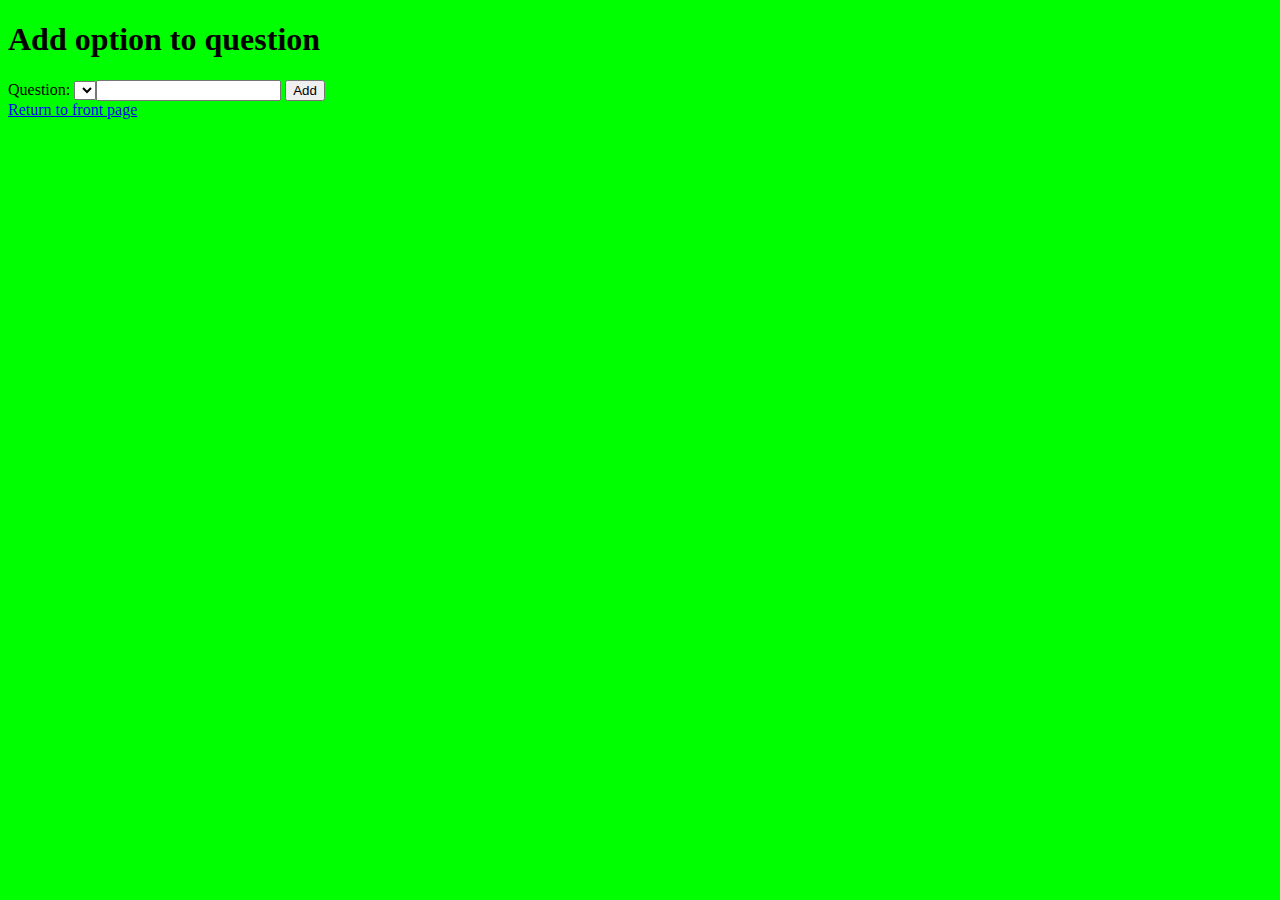
==== src/main/resources/addOption.html @ b674ae2f "Html and css fyles added" ====
<!DOCTYPE html>
<html lang="en">
<head>
  <meta charset="UTF-8">
  <title>Add option to question | Kristiania Questionnaire</title>
  <link rel="stylesheet" href="style.css">
</head>
<body>
<h1>Add option to question</h1>
<form method="GET" action="/api/tasks">
  <label>Question: <select id="questions" name="questions" /></label>
  <label>Option: <input type="text" name="option "/></label>
  <button>Add</button>
</form>
<div>
  <a href=".">Return to front page</a>
</div>
</body>
<script>
  fetch("/api/questionOptions")
          .then(function(response) {
            return response.text();
          }).then(function(text) {
    document.getElementById("questions").innerHTML = text;
  });
</script>
</html>
---- src/main/resources/style.css ----
body {
    background-color: lime;
}
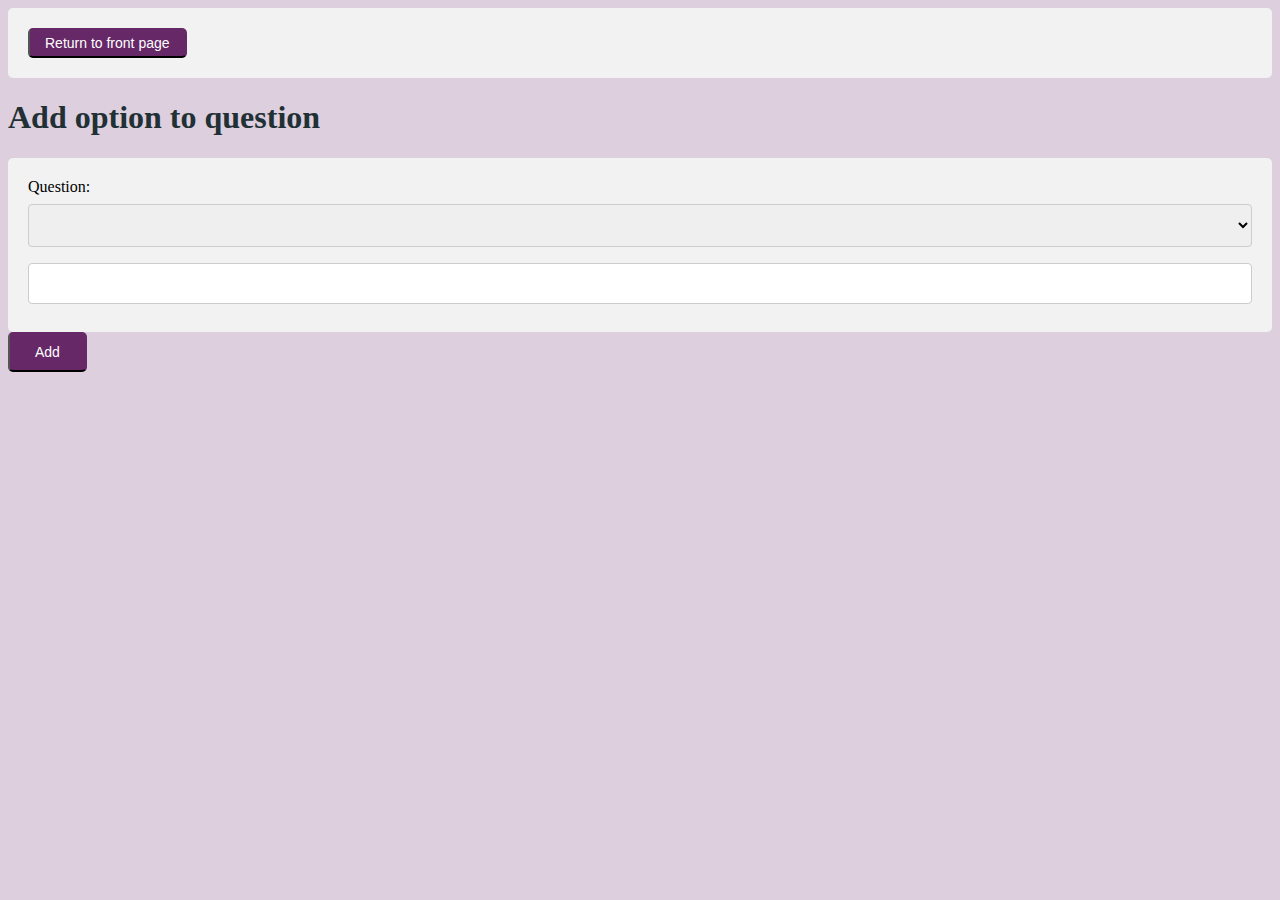
==== commit 0a23aa9b: "Html files style changed" ====
--- a/src/main/resources/addOption.html
+++ b/src/main/resources/addOption.html
@@ -6,15 +6,19 @@
   <link rel="stylesheet" href="style.css">
 </head>
 <body>
+<div>
+  <button class="btn"><a href="."></a>Return to front page</button>
+</div>
 <h1>Add option to question</h1>
 <form method="GET" action="/api/tasks">
-  <label>Question: <select id="questions" name="questions" /></label>
-  <label>Option: <input type="text" name="option "/></label>
-  <button>Add</button>
+  <div class="select_div">
+    Question: <select id="questions" name="questions" />
+  </div>
+  <div>
+    Option: <input type="text" name="option "/>
+  </div>
+  <button class="add_btn">Add</button>
 </form>
-<div>
-  <a href=".">Return to front page</a>
-</div>
 </body>
 <script>
   fetch("/api/questionOptions")
--- a/src/main/resources/style.css
+++ b/src/main/resources/style.css
@@ -1,3 +1,81 @@
 body {
-    background-color: lime;
-}+    background-color: #DDCFDD;
+}
+
+h1 {
+    color: #213035;
+}
+
+input[type=text], select {
+    width: 100%;
+    padding: 12px 20px;
+    margin: 8px 0;
+    display: inline-block;
+    border: 1px solid #ccc;
+    border-radius: 4px;
+    box-sizing: border-box;
+}
+
+input[type=submit] {
+    width: 100%;
+    background-color: #4CAF50;
+    color: white;
+    padding: 14px 20px;
+    margin: 8px 0;
+    border: none;
+    border-radius: 4px;
+    cursor: pointer;
+}
+
+input[type=submit]:hover {
+    background-color: #45a049;
+}
+
+div {
+    border-radius: 5px;
+    background-color: #f2f2f2;
+    padding: 20px;
+}
+
+.btn {
+    background-color: #662866;
+    color: white;
+    border-radius: 5px;
+    padding: 5px 15px;
+    text-align: center;
+    text-decoration: none;
+    display: inline-block;
+    font-size: 14px;
+    ransition-duration: 0.4s;
+    border-right-color: transparent;
+    border-top-color: transparent;
+
+}
+
+.add_btn {
+    background-color: #662866;
+    color: white;
+    border-radius: 5px;
+    padding: 10px 25px;
+    text-align: center;
+    text-decoration: none;
+    display: inline-block;
+    font-size: 14px;
+    ransition-duration: 0.4s;
+    border-right-color: transparent;
+    border-top-color: transparent;
+}
+
+
+.btn:hover {
+    background-color: #A37EA3;
+    color: white;
+}
+
+
+
+
+
+
+
+
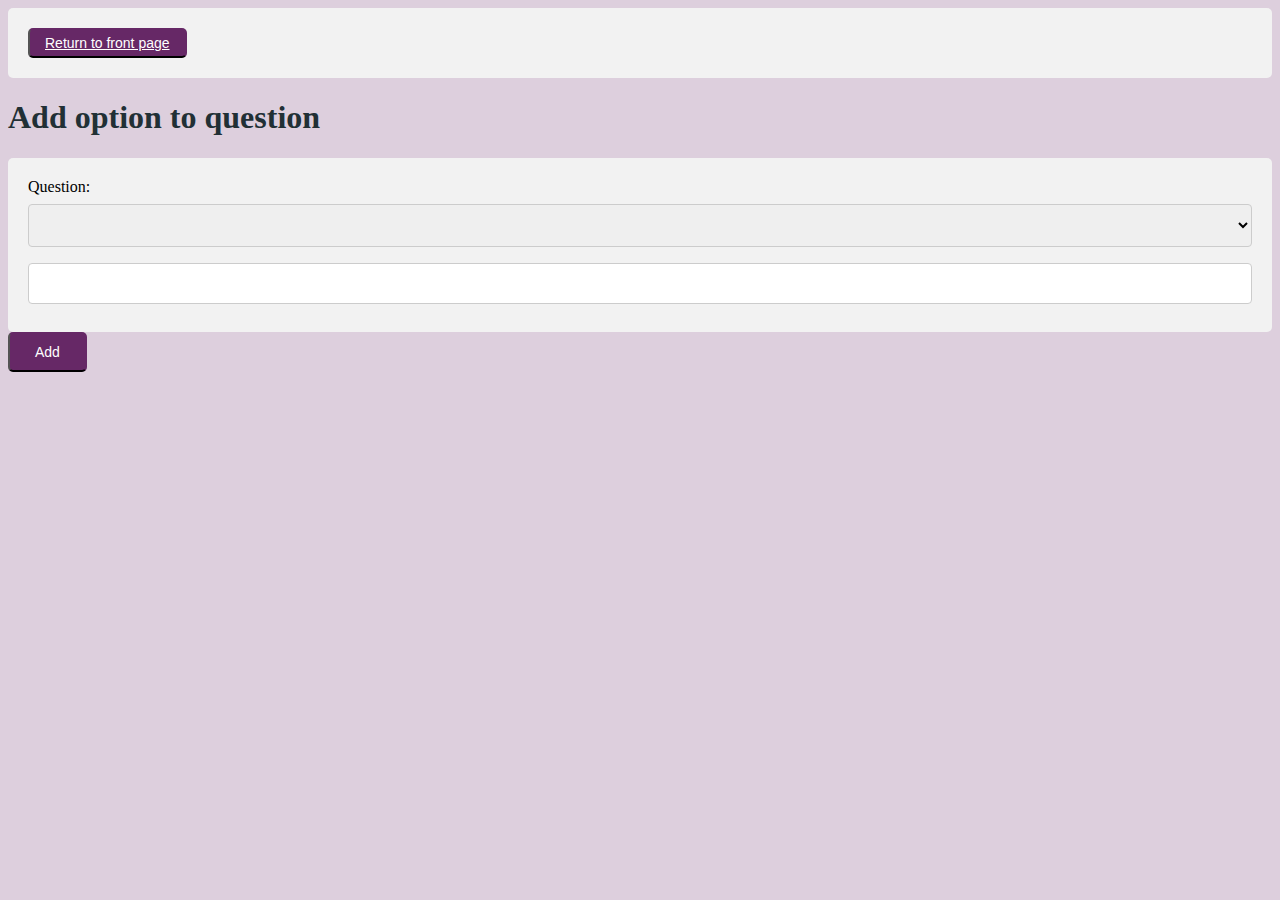
==== commit dec75304: "Added CreateQuestionController" ====
--- a/src/main/resources/addOption.html
+++ b/src/main/resources/addOption.html
@@ -7,7 +7,7 @@
 </head>
 <body>
 <div>
-  <button class="btn"><a href="."></a>Return to front page</button>
+  <button class="btn"><a href=".">Return to front page</a></button>
 </div>
 <h1>Add option to question</h1>
 <form method="GET" action="/api/tasks">
--- a/src/main/resources/style.css
+++ b/src/main/resources/style.css
@@ -72,6 +72,9 @@
     color: white;
 }
 
+a {
+    color: white;
+}
 
 
 
@@ -79,3 +82,4 @@
 
 
 
+
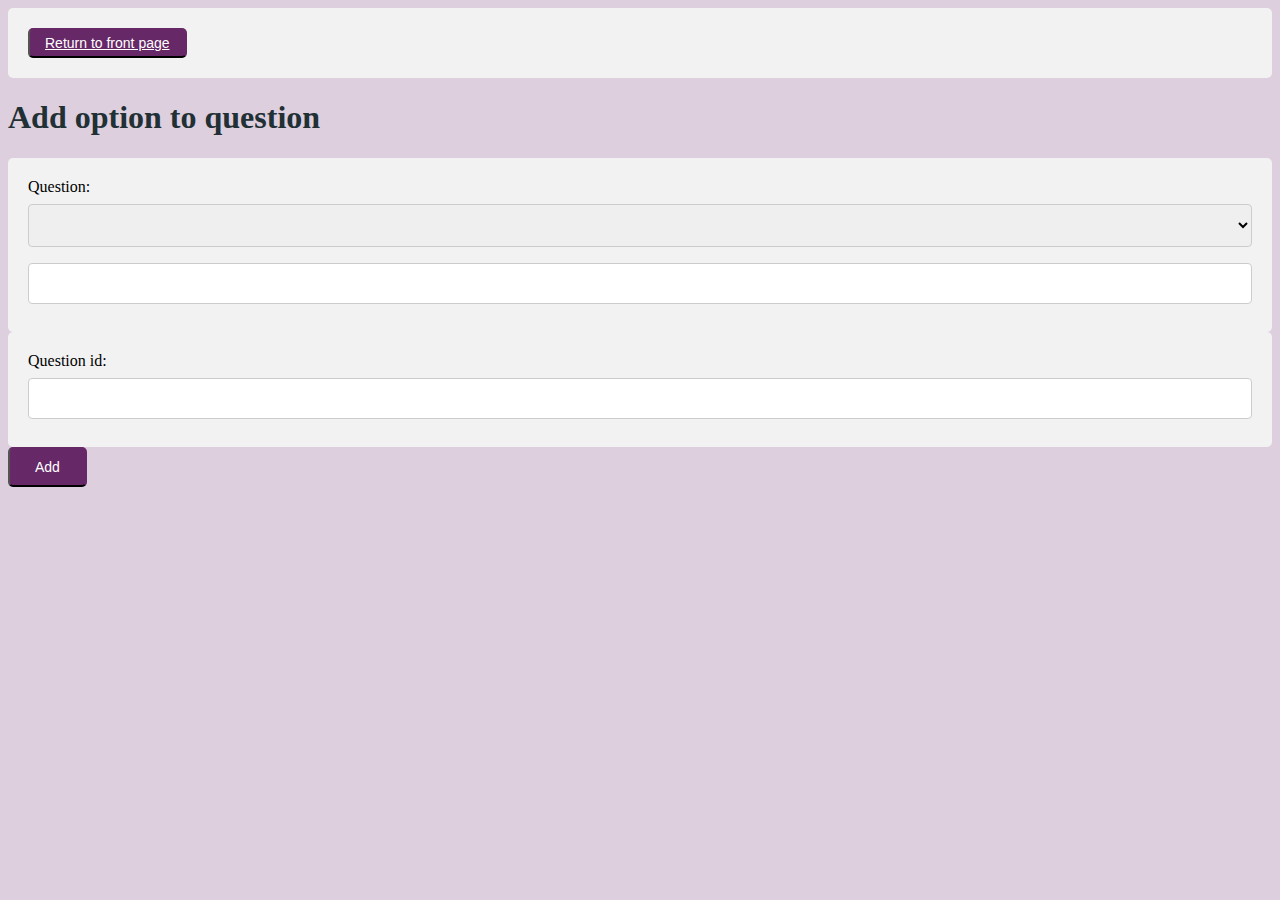
==== commit b3176e27: "Test shouldListQuestionsByTitle 🟢" ====
--- a/src/main/resources/addOption.html
+++ b/src/main/resources/addOption.html
@@ -14,8 +14,13 @@
   <div class="select_div">
     Question: <select id="questions" name="questions" />
   </div>
+</form>
+<form method="POST" action="api/answer">
   <div>
-    Option: <input type="text" name="option "/>
+    Option: <input type="text" name="option"/>
+  </div>
+  <div>
+    Question id: <input type="text" name="option"/>
   </div>
   <button class="add_btn">Add</button>
 </form>
@@ -27,5 +32,7 @@
           }).then(function(text) {
     document.getElementById("questions").innerHTML = text;
   });
+
+
 </script>
 </html>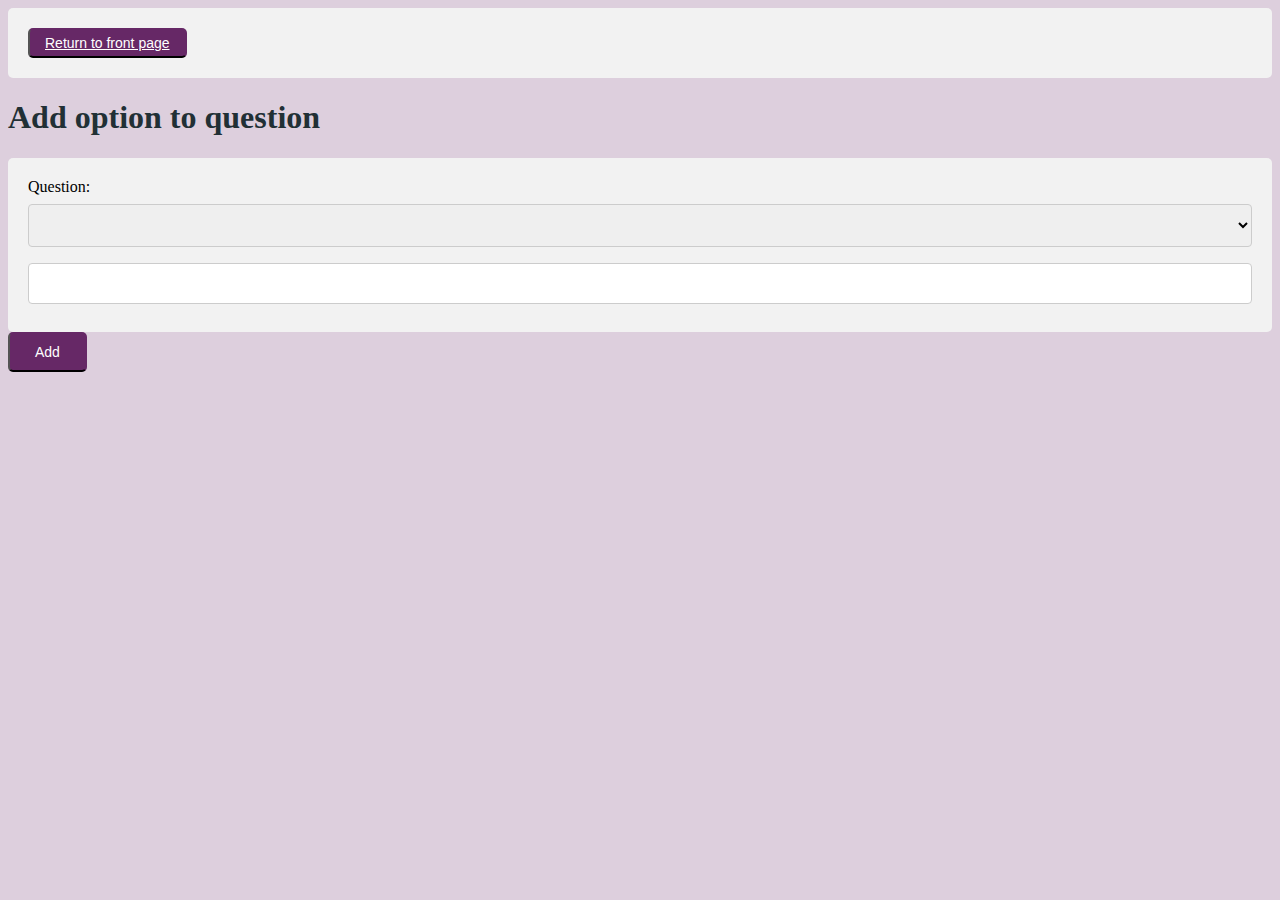
==== commit bcc19972: "Test shouldListQuestionsByTitle 🟢" ====
--- a/src/main/resources/addOption.html
+++ b/src/main/resources/addOption.html
@@ -10,17 +10,12 @@
   <button class="btn"><a href=".">Return to front page</a></button>
 </div>
 <h1>Add option to question</h1>
-<form method="GET" action="/api/tasks">
+<form method="POST" action="/api/tasks">
   <div class="select_div">
     Question: <select id="questions" name="questions" />
   </div>
-</form>
-<form method="POST" action="api/answer">
   <div>
     Option: <input type="text" name="option"/>
-  </div>
-  <div>
-    Question id: <input type="text" name="option"/>
   </div>
   <button class="add_btn">Add</button>
 </form>
